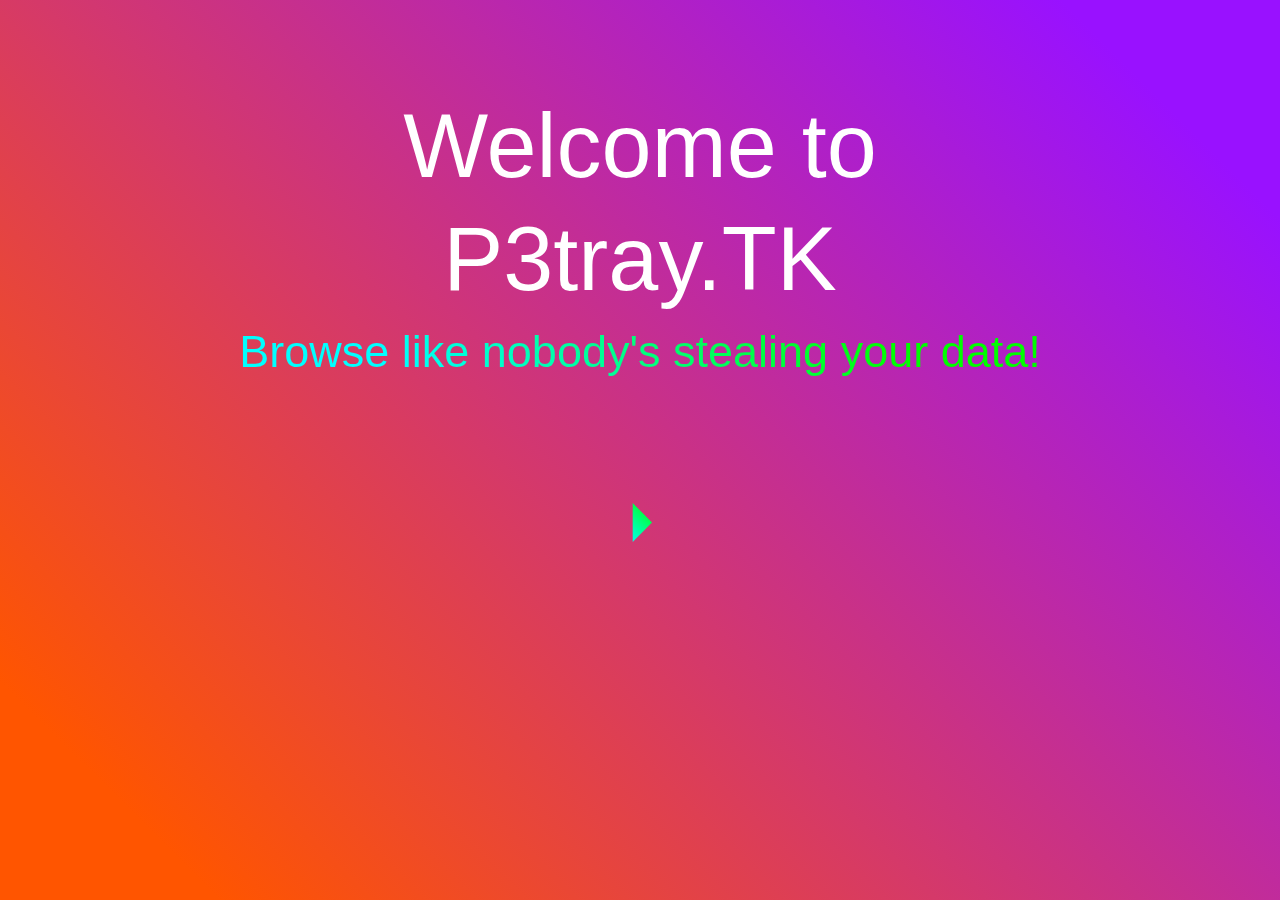
==== index.html @ 80650841 "asd" ====
<html>
<head>
  <meta charset="utf-8">
  <title>P3tray.TK - Home</title>
  <script src="./resource/visualiser.js"></script>
  <link rel="stylesheet" type="text/css" href="./resource/index.css"/>
</head>

<body>
<div class="svgBackground">
<h1 class="title"> Welcome to P3tray.TK </h1>
<p1 class="slogan"> Browse like nobody's stealing your data! </p1>

<div>
  <button class="mainButton" id="letsGo"></button>
</div>

<div>
  <button class="textButton" id="musicPlay">⏵</button>
</div>
<div class="shade" style="position: absolute; top: 0px; height: 200px;">
</div>
</div>




<script>
  const audioVisualizer = new AudioVisualizer('./resource/templeOSRisenRemix.mp3');
  var paused = true;

  const musicPlay = document.getElementById('musicPlay');
  musicPlay.addEventListener('click', (event) => {
    if (paused == true) {
      audioVisualizer.play();
      musicPlay.innerHTML = "⏸"
      paused = false;
    } else {
      audioVisualizer.pause();
      musicPlay.innerHTML = "⏵"
      paused = true;
    }
  });
</script>

<script>
  const letsGo = document.getElementById('letsGo');
  letsGo.addEventListener('click', (event) => {
    event.preventDefault();
    window.location.replace("./about")
  });
</script>
</body>
</html>
---- resource/index.css ----
/* */

html {
  height: 100%;
  margin: 0;
  background: #FFFFFF;

  /* CSS Gradient Background and SVG Image overlay */


  background:
    url("background.svg"),
    -webkit-linear-gradient(45deg,  #FF5500 10%, #9911FF 90%);

  height: 100%; 
  background-position: center;
  background-repeat: no-repeat;
  background-size: cover;
  background-attachment: fixed;

  /* HTML-Wide declarations */
  font-size: 5vmin;
  line-height: 1.25;
  font-family: "Source Sans Pro", sans-serif;
  font-kerning: auto;
  text-align: center;

}

.title {
  background: #FFFFFF;
  -webkit-background-clip: text;
  -webkit-text-fill-color: transparent;
  max-width: 9em;
  font-weight: 300;
  margin: 1em auto 0.1em auto;
  max-width: 9em;
}

.slogan {
  background: -webkit-linear-gradient(45deg,  #00FFFF 20%, #00FF00 80%);
  -webkit-background-clip: text;
  -webkit-text-fill-color: transparent;
  font-weight: 300;
}

.logoWhite {
  height: 6em;
  margin:  1em auto 0 auto;
  display: block;
}

.mainButton {
  background: -webkit-linear-gradient(45deg,  #AF0200 20%, #57007F 80%);
  -webkit-background-clip: ;
  -webkit-text-fill-color: ;
  background-color: #FFFFFF;
  border: none;
  border-radius: 1em;
  padding: 0 0.3em 0 0.3em;
  outline: none;
  margin: 1em auto 0 auto;
  font: inherit;
  font-size: 6vmin;
  font-weight: 300;
}

.textButton {
  background: -webkit-linear-gradient(45deg,  #00FFFF 20%, #00FF00 80%);
  -webkit-background-clip: text;
  -webkit-text-fill-color: transparent;
  background-color: #FFFFFF;
  border: none;
  outline: none;
  margin: 1em auto 0 auto;
  font: inherit;
  font-size: 6vmin;
  font-weight: 300;
}

.shade {
  background: -webkit-linear-gradient(90deg,  #000000 0%, #FFFFFF 100%);
  border: none;
  outline: none;
  margin: 0 0 0 0;
}

.audioVisualiser {
  position: absolute;
  left: 0px;
  bottom: 0px;
  width: 100%;
  height: 3em;
  margin:  0 auto 0 auto;
}
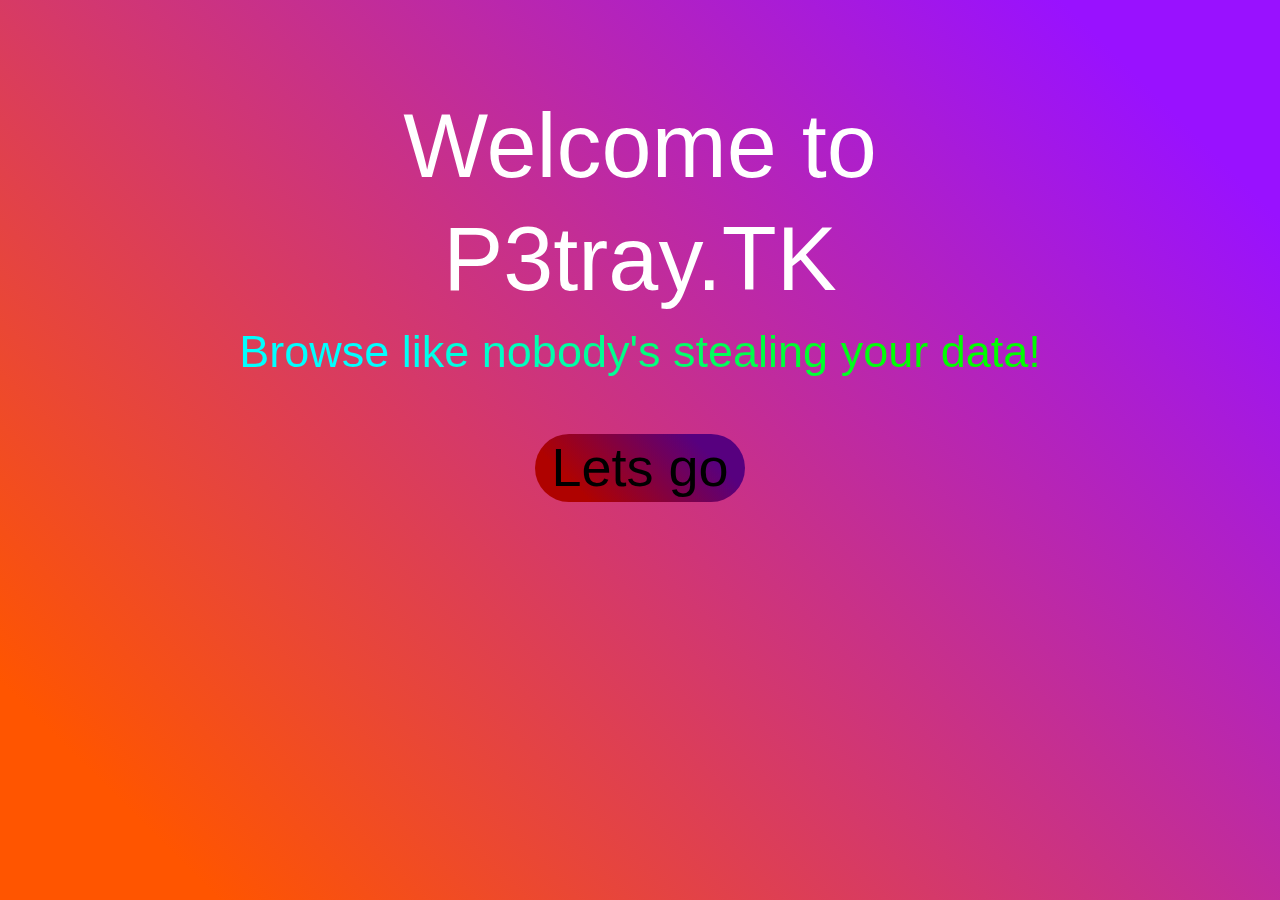
==== commit 5c90f81c: "asd" ====
--- a/index.html
+++ b/index.html
@@ -1,54 +1,20 @@
 <html>
-<head>
-  <meta charset="utf-8">
-  <title>P3tray.TK - Home</title>
-  <script src="./resource/visualiser.js"></script>
-  <link rel="stylesheet" type="text/css" href="./resource/index.css"/>
-</head>
+  <head>
+    <meta charset="utf-8">
+    <title>P3tray.TK - Home</title>
+    <script src="./resource/visualiser.js"></script>
+    <link rel="stylesheet" type="text/css" href="./resource/index.css"/>
+  </head>
 
-<body>
-<div class="svgBackground">
-<h1 class="title"> Welcome to P3tray.TK </h1>
-<p1 class="slogan"> Browse like nobody's stealing your data! </p1>
-
-<div>
-  <button class="mainButton" id="letsGo"></button>
-</div>
-
-<div>
-  <button class="textButton" id="musicPlay">⏵</button>
-</div>
-<div class="shade" style="position: absolute; top: 0px; height: 200px;">
-</div>
-</div>
-
-
-
-
-<script>
-  const audioVisualizer = new AudioVisualizer('./resource/templeOSRisenRemix.mp3');
-  var paused = true;
-
-  const musicPlay = document.getElementById('musicPlay');
-  musicPlay.addEventListener('click', (event) => {
-    if (paused == true) {
-      audioVisualizer.play();
-      musicPlay.innerHTML = "⏸"
-      paused = false;
-    } else {
-      audioVisualizer.pause();
-      musicPlay.innerHTML = "⏵"
-      paused = true;
-    }
-  });
-</script>
-
-<script>
-  const letsGo = document.getElementById('letsGo');
-  letsGo.addEventListener('click', (event) => {
-    event.preventDefault();
-    window.location.replace("./about")
-  });
-</script>
-</body>
+  <body>
+    <div>
+      <h1 class="title"> Welcome to P3tray.TK </h1>
+      <p1 class="slogan"> Browse like nobody's stealing your data! </p1>
+    </div>
+    <div>
+      <a href="./about/index.html">
+        <button class="mainButton"> Lets go </button>
+      </a>
+    </div>
+  </body>
 </html>